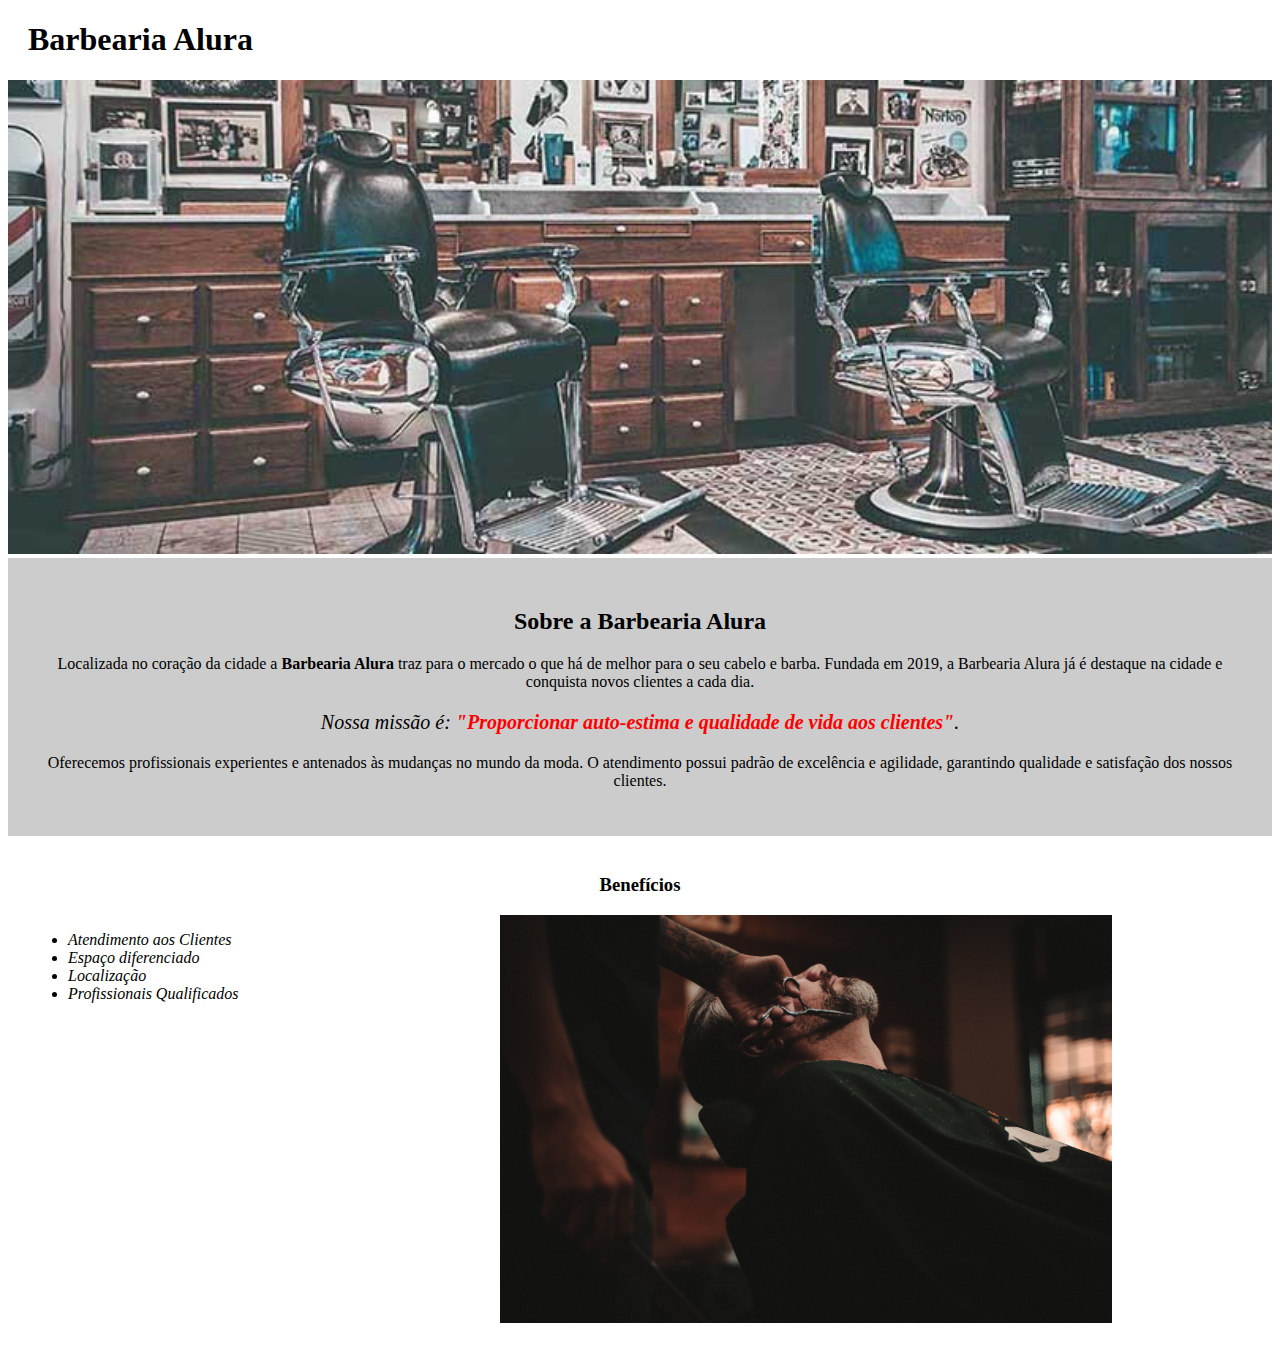
==== index.html @ d404886c "Add files via upload" ====
<!DOCTYPE html>
<html lang="pt-br">
	<head>
		<meta charset="UTF-8">
		<title>Barbearia Alura</title>
		<link rel="stylesheet" href="style.css">
	</head>

	<body>
		<header>
			<h1 class="titulo-principal">Barbearia Alura</h1>
		</header>
		<img id="banner" src="banner.jpg">
		<div class="principal">
			<h2 class="titulo-centralizado">Sobre a Barbearia Alura</h2>
	 
			<p>Localizada no coração da cidade a <strong>Barbearia Alura</strong> traz para o mercado o que há de melhor para o seu cabelo e barba. Fundada em 2019, a Barbearia Alura já é destaque na cidade e conquista novos clientes a cada dia.</p>

			<p id="missao"><em>Nossa missão é: <strong>"Proporcionar auto-estima e qualidade de vida aos clientes"</strong>.</em></p>

			<p>Oferecemos profissionais experientes e antenados às mudanças no mundo da moda. O atendimento possui padrão de excelência e agilidade, garantindo qualidade e satisfação dos nossos clientes.</p>
		</div>

		<div class="beneficios">
			<h3 class="titulo-centralizado">Benefícios</h3>

			<ul>
				<li class="itens">Atendimento aos Clientes</li>
				<li class="itens">Espaço diferenciado</li>
				<li class="itens">Localização</li>
				<li class="itens">Profissionais Qualificados</li>
			</ul>

			<img src="beneficios.jpg" class="imagembeneficios">
		</div>
	</body>
</html>
---- style.css ----
#banner {
	width:100%;
}

.principal{
	background: #CCCCCC;
	padding: 30px;
}

.titulo-principal {
	padding-left: 20px;
}

.titulo-centralizado {
	text-align: center
}

p {
	text-align: center;
}

#missao {
	font-size: 20px
}

em strong {
	color: #FF0000;
}

.itens {
	font-style: italic
}

.beneficios {
	background: #FFFFFF;
	padding: 20px;
}

ul {
	display: inline-block;
	vertical-align: top;
	width: 20%;
	margin-right: 15%;
}

.imagembeneficios {
	width: 50%;
}
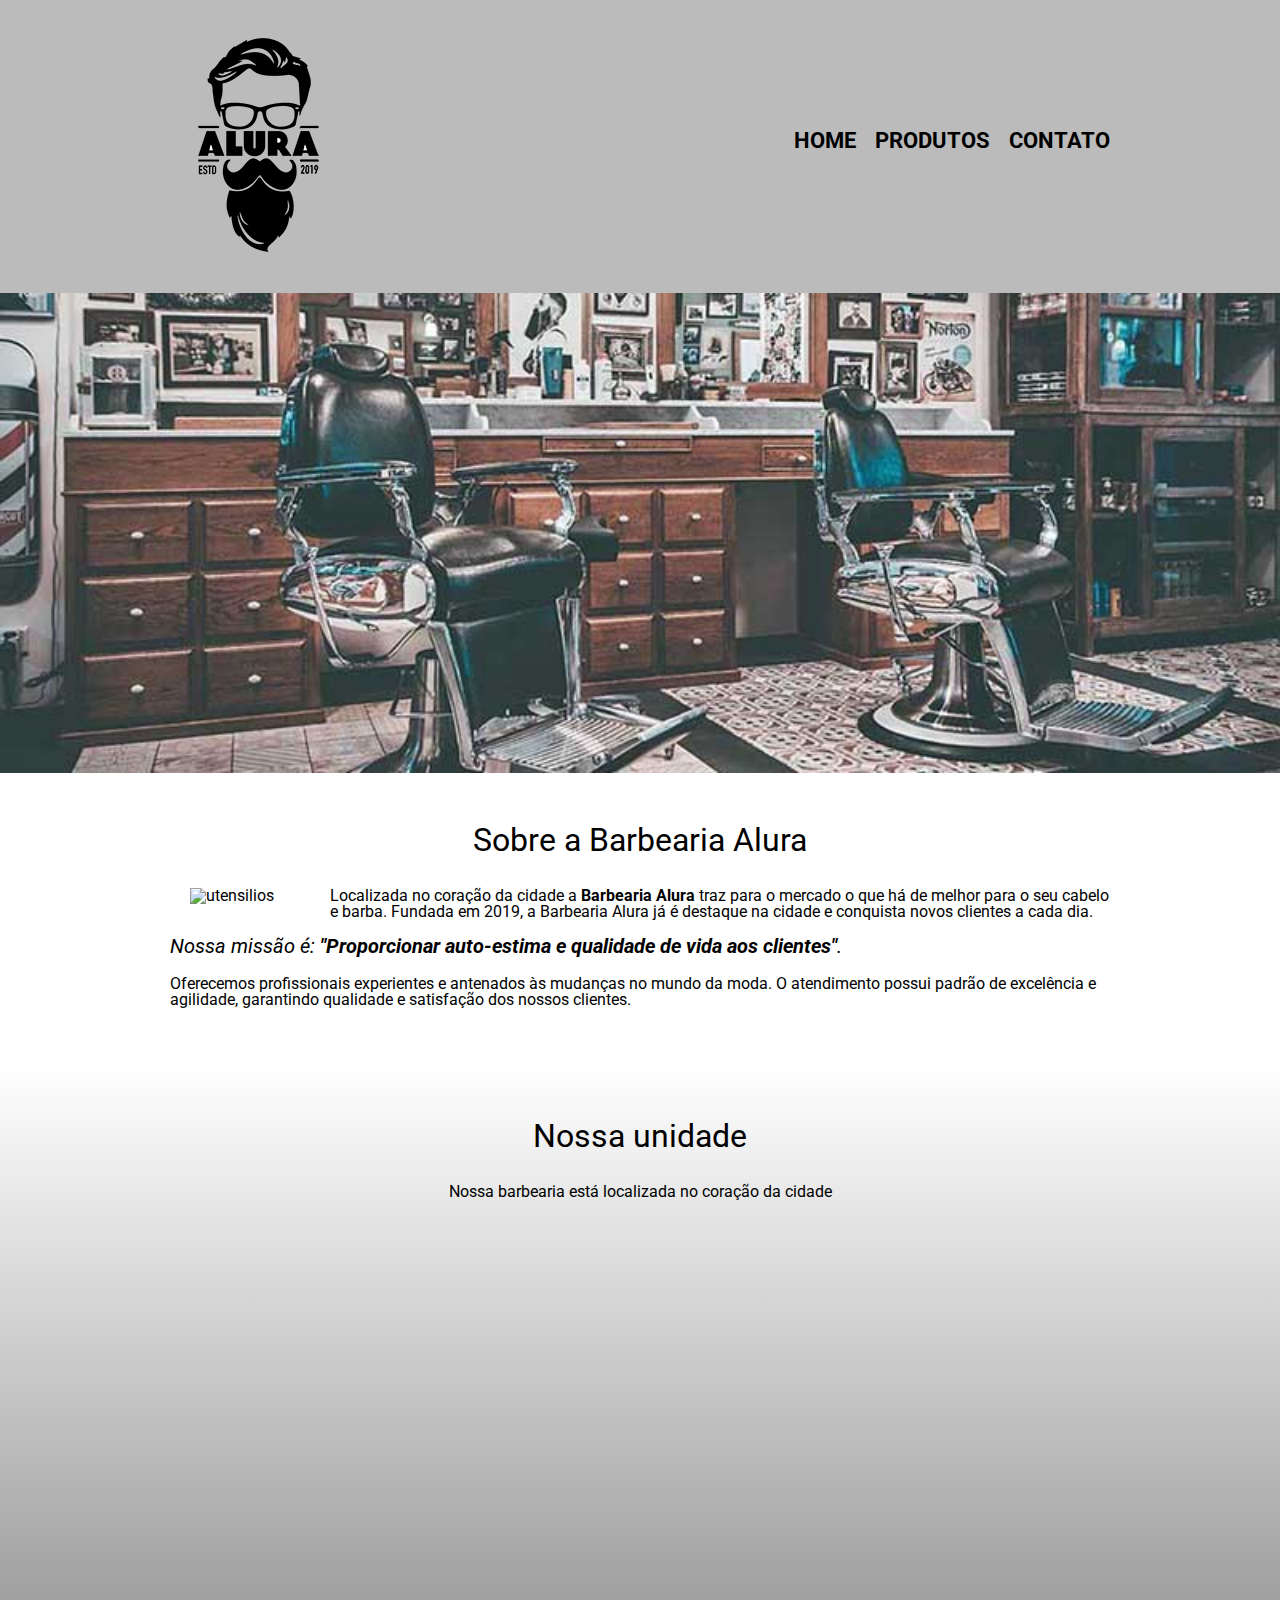
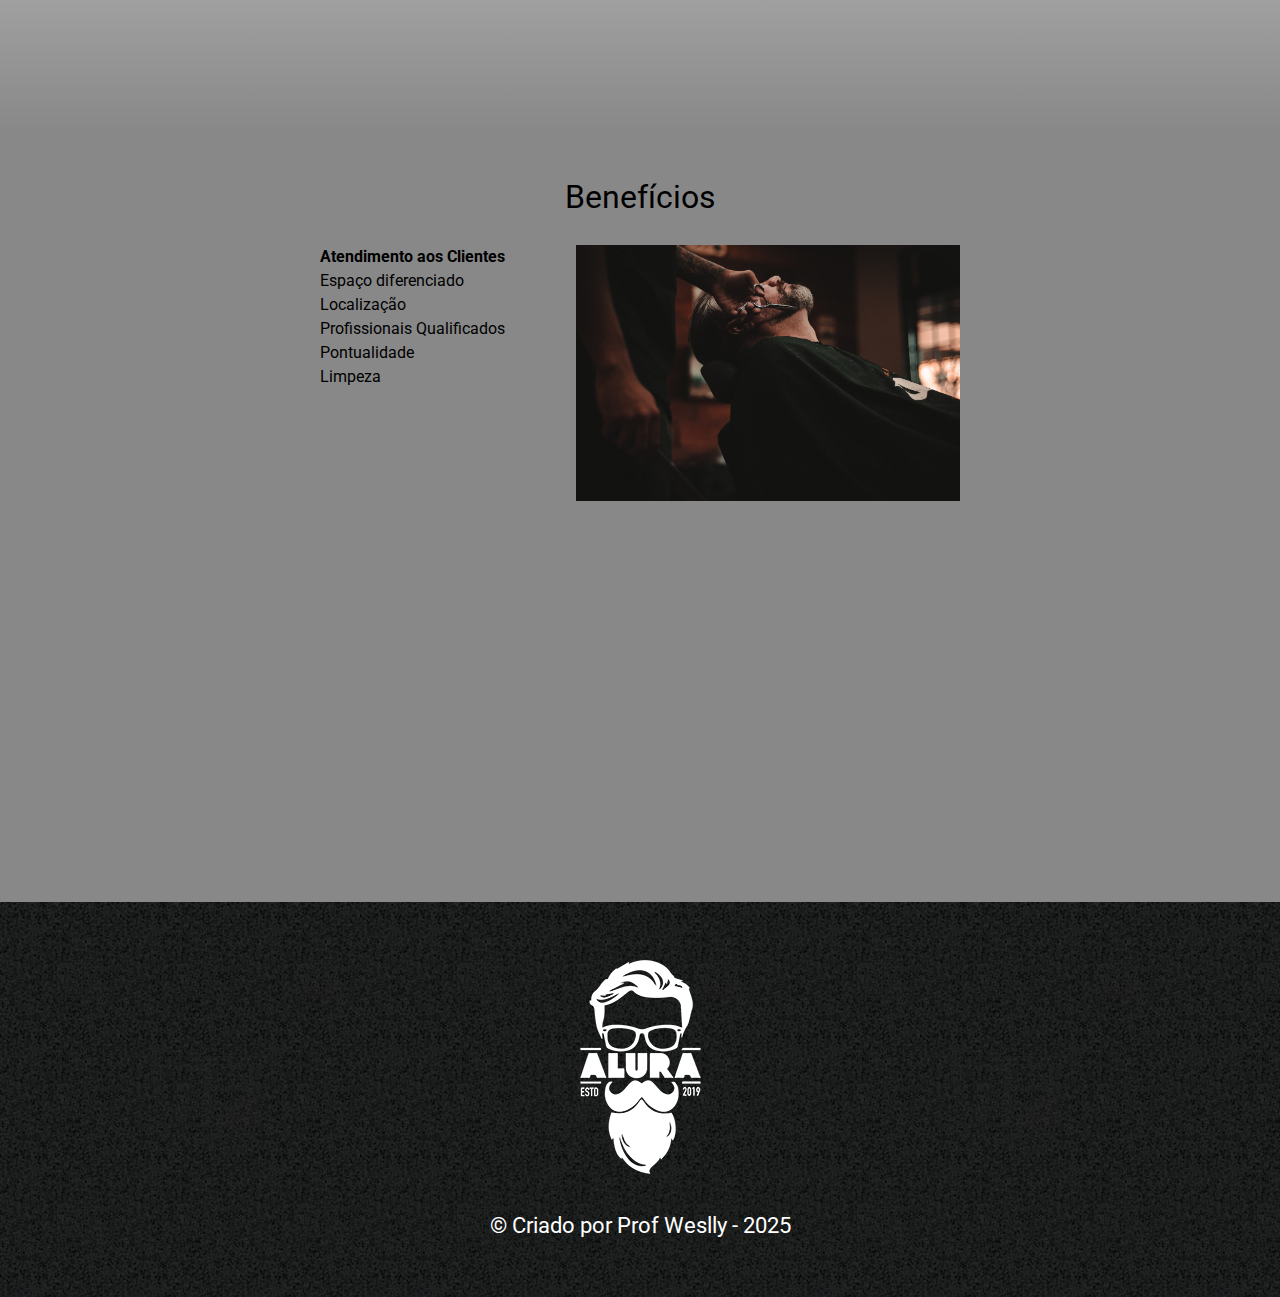
==== commit bcc716e8: "." ====
--- a/index.html
+++ b/index.html
@@ -3,35 +3,73 @@
 	<head>
 		<meta charset="UTF-8">
 		<title>Barbearia Alura</title>
+		<!-- pré conexão da fonte -->
+		<link rel="preconnect" href="https://fonts.googleapis.com">
+		<link rel="preconnect" href="https://fonts.gstatic.com" crossorigin>
+		<!-- fonte importada -->
+		<link href="https://fonts.googleapis.com/css2?family=Roboto:ital,wght@0,100..900;1,100..900&display=swap" rel="stylesheet">
+		<!-- estilos-->
+		<link rel="stylesheet" href="reset.css">
 		<link rel="stylesheet" href="style.css">
 	</head>
 
 	<body>
 		<header>
-			<h1 class="titulo-principal">Barbearia Alura</h1>
-		</header>
-		<img id="banner" src="banner.jpg">
-		<div class="principal">
-			<h2 class="titulo-centralizado">Sobre a Barbearia Alura</h2>
-	 
+			<div class="caixa">
+			<h1><img src="logo.png"></h1>
+	  
+			<nav>  
+			<ul>
+			  <li><a href="index.html">Home</a></li>
+			  <li><a href="produtos.html">Produtos</a></li>
+			  <li><a href="contato.html">Contato</a></li>
+			</ul>
+			</nav>
+			</div>
+		  </header>
+		  
+		<img class="banner" src="banner.jpg">
+		
+		<main>
+		<section class="principal">
+			<h2 class="titulo-principal">Sobre a Barbearia Alura</h2>
+			<img class="utensilios" src="utensilios.jpg" alt="utensilios">
 			<p>Localizada no coração da cidade a <strong>Barbearia Alura</strong> traz para o mercado o que há de melhor para o seu cabelo e barba. Fundada em 2019, a Barbearia Alura já é destaque na cidade e conquista novos clientes a cada dia.</p>
 
 			<p id="missao"><em>Nossa missão é: <strong>"Proporcionar auto-estima e qualidade de vida aos clientes"</strong>.</em></p>
 
 			<p>Oferecemos profissionais experientes e antenados às mudanças no mundo da moda. O atendimento possui padrão de excelência e agilidade, garantindo qualidade e satisfação dos nossos clientes.</p>
-		</div>
+		</section>
 
-		<div class="beneficios">
-			<h3 class="titulo-centralizado">Benefícios</h3>
+		<section class="mapa">
+			<h3 class="titulo-principal">Nossa unidade</h3>
+			<p>Nossa barbearia está localizada no coração da cidade</p>
 
-			<ul>
+			<iframe src="https://www.google.com/maps/embed?pb=!1m16!1m12!1m3!1d3137.832841896594!2d64.20615887992672!3d41.57350724798603!2m3!1f0!2f0!3f0!3m2!1i1024!2i768!4f13.1!2m1!1zSG90w6lpcw!5e0!3m2!1spt-BR!2sbr!4v1743503400688!5m2!1spt-BR!2sbr" width="100%" height="450" style="border:0;" allowfullscreen="" loading="lazy" referrerpolicy="no-referrer-when-downgrade"></iframe>
+		</section>
+
+		<section class="beneficios">
+			<h3 class="titulo-principal">Benefícios</h3>
+		
+			<div class="conteudo-beneficios">
+			<ul class="lista-beneficios">
 				<li class="itens">Atendimento aos Clientes</li>
 				<li class="itens">Espaço diferenciado</li>
 				<li class="itens">Localização</li>
 				<li class="itens">Profissionais Qualificados</li>
-			</ul>
+				<li class="itens">Pontualidade</li>
+				<li class="itens">Limpeza</li>
+			</ul><img src="beneficios.jpg" class="imagem-beneficios">
+		</div>
 
-			<img src="beneficios.jpg" class="imagembeneficios">
-		</div>
+			<div class="video">
+				<iframe width="560" height="315" src="https://www.youtube.com/embed/wcVVXUV0YUY?si=Yji6eBoVcL1lXeMm" title="YouTube video player" frameborder="0" allow="accelerometer; autoplay; clipboard-write; encrypted-media; gyroscope; picture-in-picture; web-share" referrerpolicy="strict-origin-when-cross-origin" allowfullscreen></iframe>
+			</div>
+		</section>
+		</main>
+		<footer>
+			<img src="logo-branco.png" alt="logo da Barbearia">
+			<p class="copyright">&copy; Criado por Prof Weslly - 2025</p>
+		  </footer>
 	</body>
 </html>--- a/style.css
+++ b/style.css
@@ -1,48 +1,88 @@
-#banner {
+@import url(produtos.css);
+
+body{
+	font-family: 'Roboto', sans-serif;
+}
+
+.banner {
 	width:100%;
 }
 
-.principal{
-	background: #CCCCCC;
-	padding: 30px;
+.titulo-principal {
+	text-align: center;
+	font-size: 2em;
+	margin: 0 0 1em;
+	clear: left;
 }
 
-.titulo-principal {
-	padding-left: 20px;
+.principal{
+	padding: 3em 0;
+	background: #ffffff;
+	width: 940px;
+	margin: 0 auto;
 }
 
-.titulo-centralizado {
-	text-align: center
+.principal p{
+	margin: 0 0 1em;
 }
 
-p {
-	text-align: center;
+.principal strong{
+	font-weight: bold;
+}
+
+.principal em {
+	font-style: italic;
 }
 
 #missao {
 	font-size: 20px
 }
 
-em strong {
-	color: #FF0000;
+.utensilios {
+	width:120px;
+	float: left;
+	margin: 0 20px 20px ;
+}
+
+.beneficios{
+	padding: 3em 0;
+	background: #888888;
+}
+
+.conteudo-beneficios{
+	width: 640px;
+	margin: 0 auto;
+}
+
+.lista-beneficios{
+	width: 40%;
+	display: inline-block;
+	vertical-align: top;
+}
+
+.imagem-beneficios {
+	width: 60%;
 }
 
 .itens {
-	font-style: italic
+	line-height: 1.5;
 }
 
-.beneficios {
-	background: #FFFFFF;
-	padding: 20px;
+.itens:first-child{
+	font-weight: bold;
 }
 
-ul {
-	display: inline-block;
-	vertical-align: top;
-	width: 20%;
-	margin-right: 15%;
+.mapa {
+	padding: 3em 0;
+	background: linear-gradient(#fefefe, #888888);
 }
 
-.imagembeneficios {
-	width: 50%;
-}+.mapa p{
+	margin: 0 0 2em;
+	text-align: center;
+}
+
+.video{
+	width: 560px;
+	margin: 1em auto;
+}
